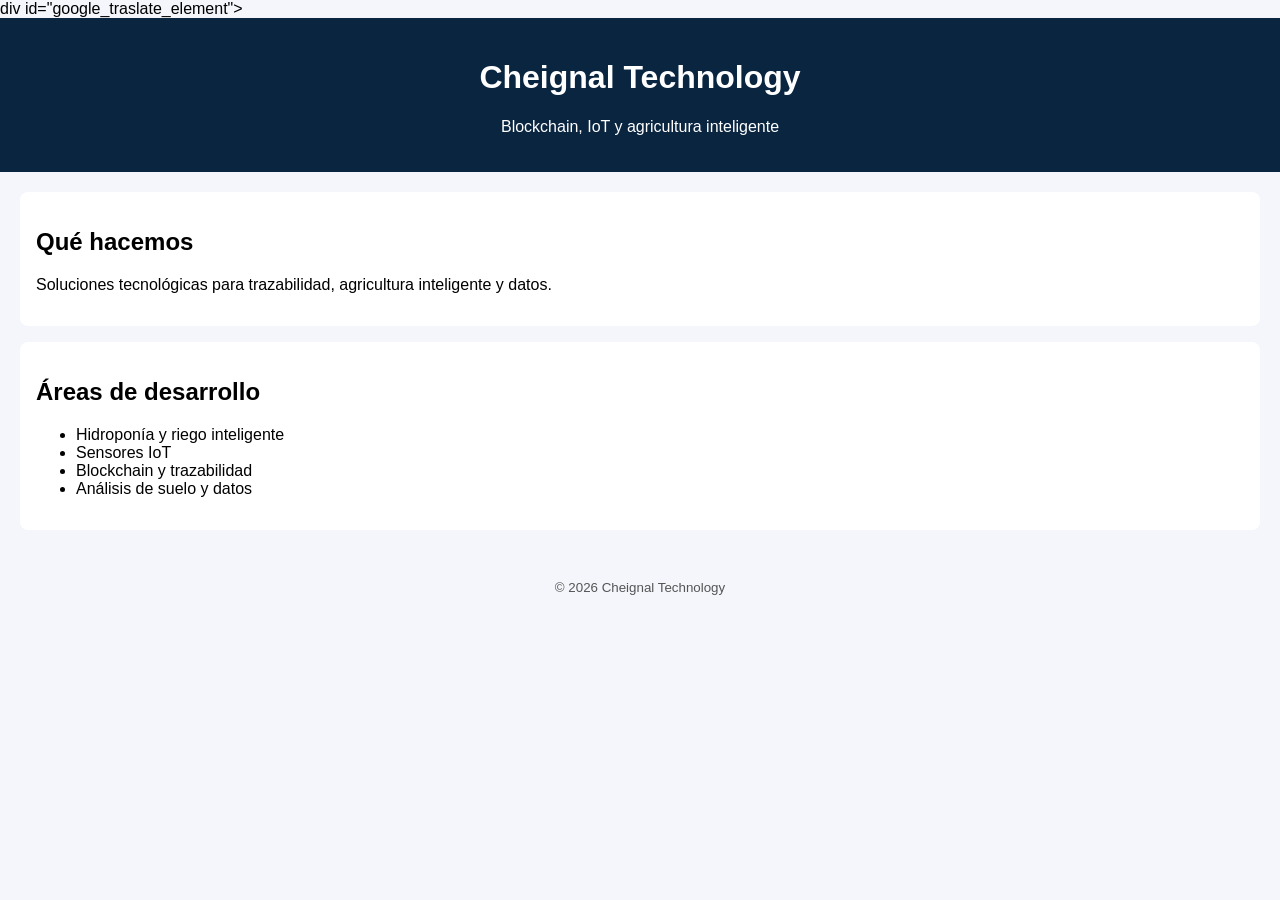
==== index.html @ fc789ef3 "Update index.html" ====
<!DOCTYPE html>
<html lang="es">
<head>
  <meta charset="UTF-8">
  <meta name="viewport" content="width=device-width, initial-scale=1.0">
  <title>Cheignal Technology</title>
  <link rel="stylesheet" href="styles.css">
</head>
<body>
  div id="google_traslate_element"></div>
<header>
  <h1>Cheignal Technology</h1>
  <p>Blockchain, IoT y agricultura inteligente</p>
</header>
  <img.src="logo.Jpeg" alt="Cheignal-Technology">
  
<main>
  <section>
    <h2>Qué hacemos</h2>
    <p>Soluciones tecnológicas para trazabilidad, agricultura inteligente y datos.</p>
  </section>
  <section>
    <h2>Áreas de desarrollo</h2>
    <ul>
      <li>Hidroponía y riego inteligente</li>
      <li>Sensores IoT</li>
      <li>Blockchain y trazabilidad</li>
      <li>Análisis de suelo y datos</li>
    </ul>
  </section>
</main>
<footer>
  <small>© 2026 Cheignal Technology</small>
</footer>
<script src="script.js"></script>
  <script type="text/javascript">
  function googleTraslateElementInit() {

    new google.traslate.TraelateElement(
      {
        pageLanguages:"es.en,pt",
        layout: google.TraslateElement.InlineaLayout.SIMPLE
      },
       "google_traslate_element"
      );
  }
    <script>

  <script sr="//traslate.google/traslate_a/element.js?cb=googleTraslateElementInit"></script 
</body>
</html>
---- styles.css ----
body{font-family:Arial,sans-serif;margin:0;background:#f4f6fb;}
header{background:#0a2540;color:#fff;padding:20px;text-align:center;}
main{padding:20px;}
section{background:#fff;padding:16px;margin-bottom:16px;border-radius:8px;}
footer{text-align:center;padding:12px;color:#555;}
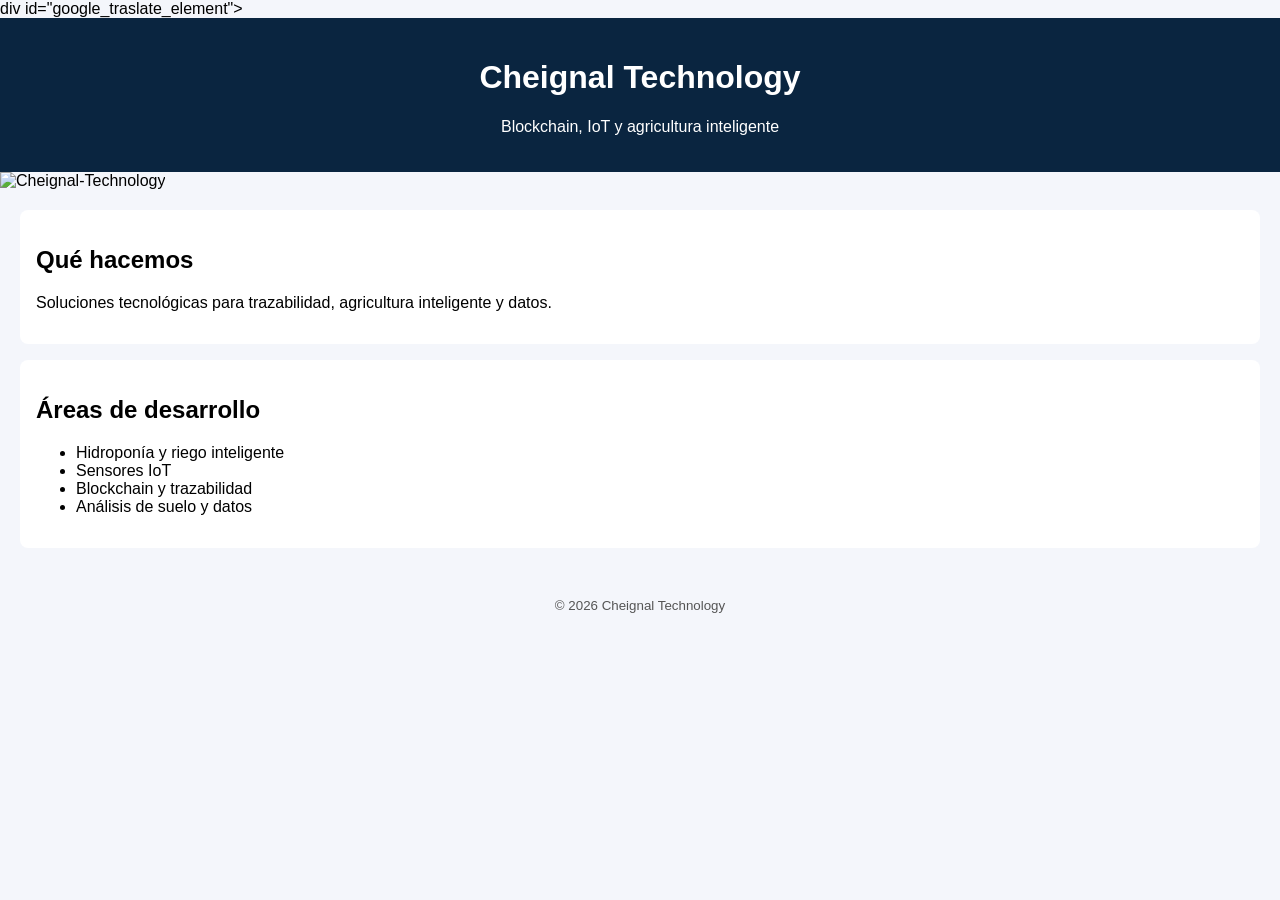
==== commit d4e64604: "Fix img tag syntax in index.html" ====
--- a/index.html
+++ b/index.html
@@ -12,7 +12,7 @@
   <h1>Cheignal Technology</h1>
   <p>Blockchain, IoT y agricultura inteligente</p>
 </header>
-  <img.src="logo.Jpeg" alt="Cheignal-Technology">
+  <img src="logo.Jpeg" alt="Cheignal-Technology">
   
 <main>
   <section>
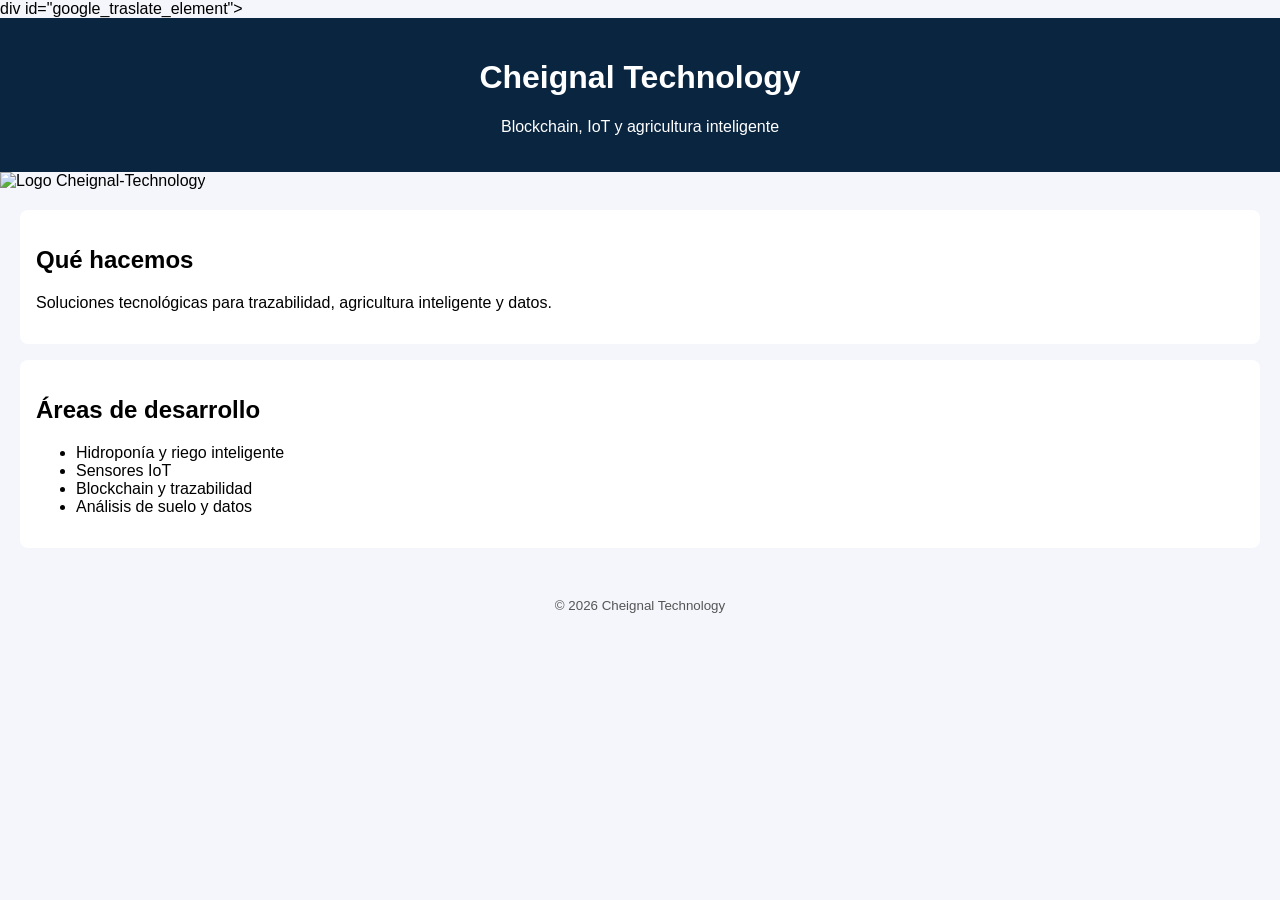
==== commit 48f0c191: "Update alt text for logo image in index.html" ====
--- a/index.html
+++ b/index.html
@@ -12,7 +12,7 @@
   <h1>Cheignal Technology</h1>
   <p>Blockchain, IoT y agricultura inteligente</p>
 </header>
-  <img src="logo.Jpeg" alt="Cheignal-Technology">
+  <img src="logo.Jpeg" alt=" Logo Cheignal-Technology">
   
 <main>
   <section>
